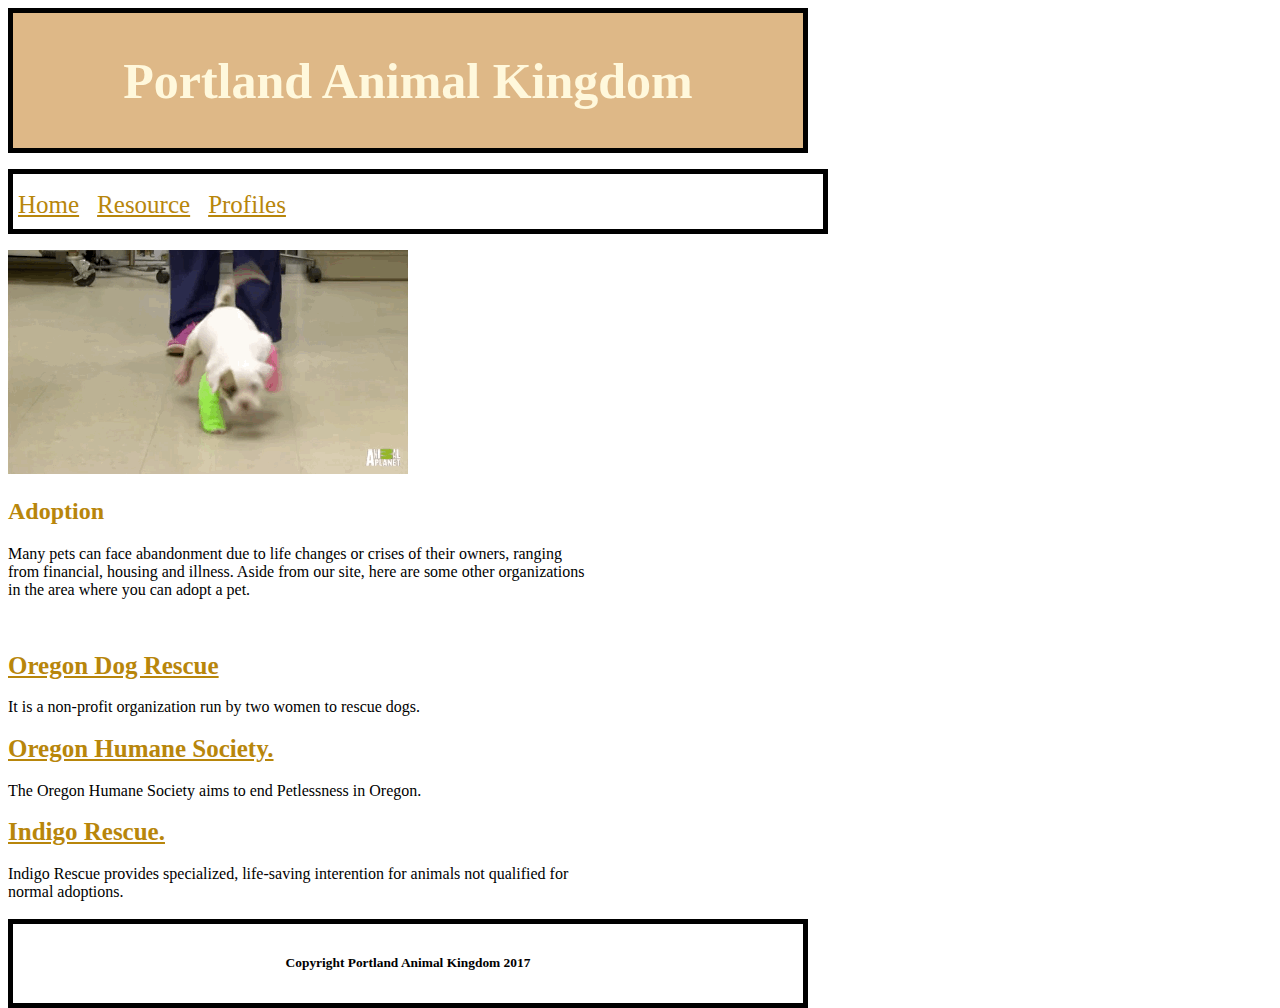
==== resource.html @ 03e07260 "first commit" ====
<!DOCTYPE html>
<html>
<link rel="stylesheet" href="resource.css" type="text/css">
  <head>

    <title> Portland Animal Kingdom</title>
  </head>
  <body>
    <header>
      <h1>Portland Animal Kingdom</h1>
    </header>
    <nav>
      <ul>
        <li><a href="index.html">Home</a></li>
        <li><a href="resource.html">Resource</a></li>
        <li><a href="profiles.html">Profiles</a></li>
      </ul>
    </nav>
    <section>
      <img src= "puppy_cast.gif"/><br>
      <article>
        <h2>Adoption</h2>
        <p>
          Many pets can face abandonment due to life changes or crises of their owners, ranging from financial, housing and illness. Aside from our site, here are some other organizations in the area where you can adopt a pet.</p><br>

          <h3><a href= "www.oregondogrescue.org">Oregon Dog Rescue</a></h3>
          <p1>
            It is a non-profit organization run by two women to rescue dogs.<br>
          </p1>
          <h3><a href="https://www.oregonhumane.org/adopt/?type=dogs"> Oregon Humane Society.</a></h3>
          <p2>
            The Oregon Humane Society aims to end Petlessness in Oregon.<br>
          </p2>
          <h3><a href="http://indigorescue.org/">Indigo Rescue.</a></h3>
          <p3>
            Indigo Rescue provides specialized, life-saving interention for animals not qualified for normal adoptions.
          </p3>
        </article>
      </section>
      <br>
          <footer>
            <h6>Copyright Portland Animal Kingdom 2017</h6>
          </footer>
      </body>
</html>
---- resource.css ----
/* Note to students: Some properties are given to you to fill out,
others you can modify as they stand, and if you have time,
there are definitely some properties you should add! */
html {
  height: 100%;
}

body {
  width: 800px;
  height: 100%;
}

header {
  background-color: burlywood;
  padding: 5px;
  text-align: center;
  color: cornsilk;
  font-size: 25px;
  display: block;
  border: 5px black solid;
}


nav ul {
  border: 5px black solid;
  padding: 5px;
  width: 100%;
  float: left;
  list-style-type: none;
}

nav li {
  float: left;
}

nav li a {
  display: block;
  height: 25px;
  padding: 12px 18px 8px 0px;
  vertical-align: middle;
  border: : 5px black solid;
}

a {
  color: darkgoldenrod;
  font-size: 25px;
}


  h2 {
    color: darkgoldenrod;
}

section {
  width: 73%;
  display: inline-block;
  float: left;
  margin-bottom: 18px;
}


footer {
  width: 790px;
  clear: both;
  display: block;
  font-size: 20px;
  text-align: center;
  border: 5px black solid;
}
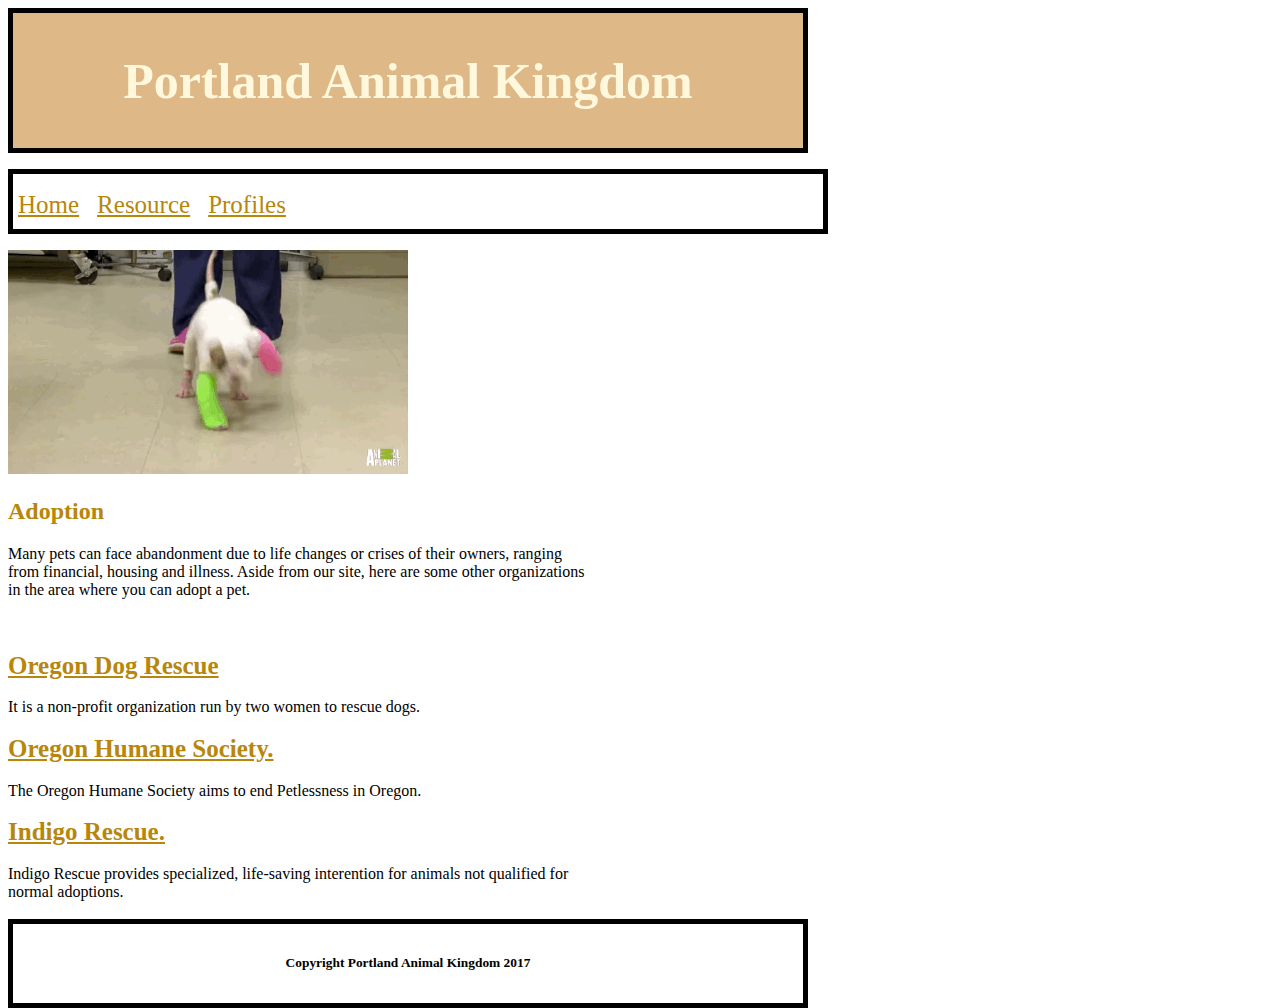
==== commit 6d358104: "first commit" ====
--- a/resource.html
+++ b/resource.html
@@ -23,7 +23,7 @@
         <p>
           Many pets can face abandonment due to life changes or crises of their owners, ranging from financial, housing and illness. Aside from our site, here are some other organizations in the area where you can adopt a pet.</p><br>
 
-          <h3><a href= "www.oregondogrescue.org">Oregon Dog Rescue</a></h3>
+          <h3><a href= "http://www.oregondogrescue.org"> Oregon Dog Rescue</a></h3>
           <p1>
             It is a non-profit organization run by two women to rescue dogs.<br>
           </p1>
